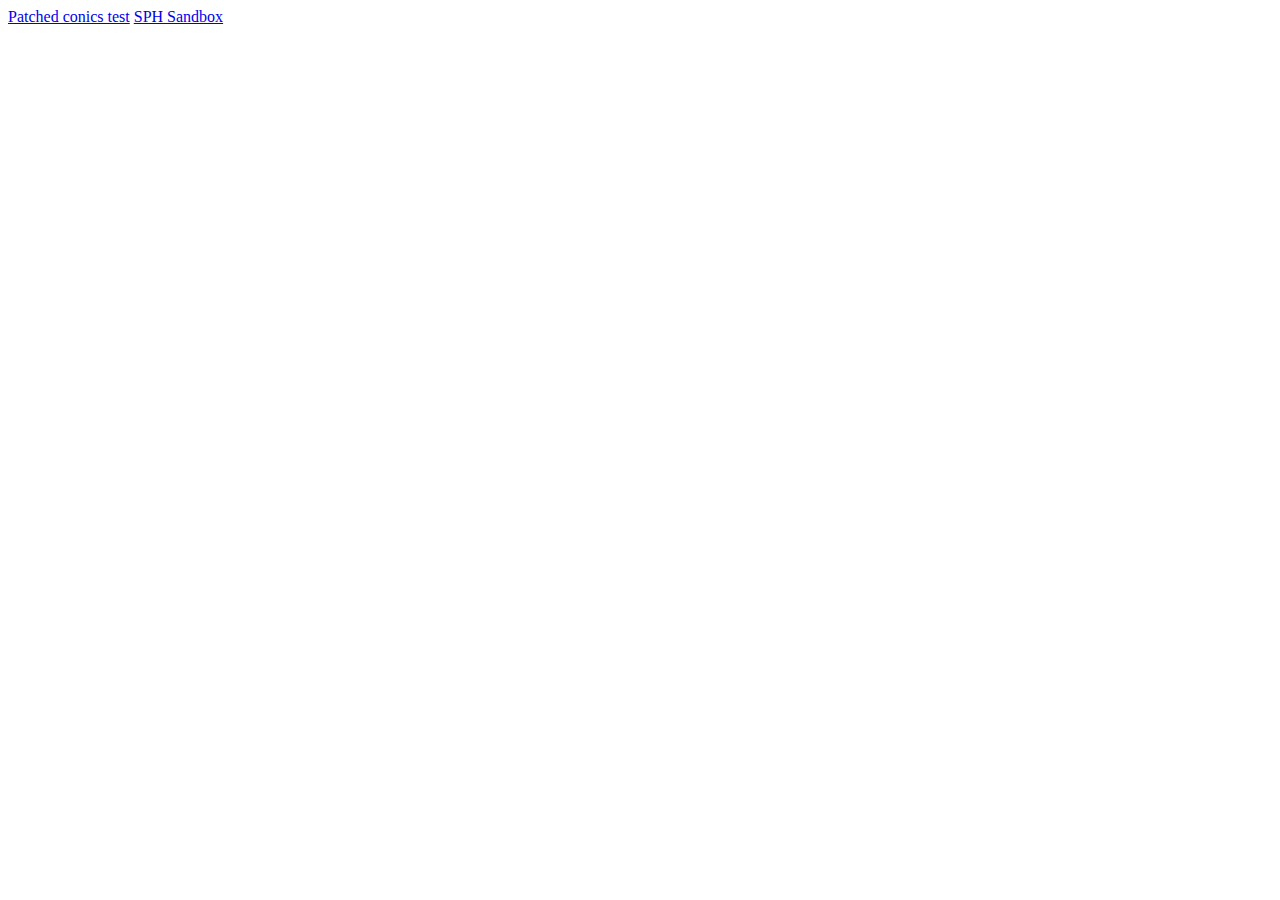
==== index.html @ 9e002ba5 "Trying to fix this mess" ====
<!DOCTYPE html>
<html lang="en">
<head>
	<meta charset="UTF-8">
	<meta http-equiv="X-UA-Compatible" content="IE=edge">
	<meta name="viewport" content="width=device-width, initial-scale=1.0">
	<title>Index</title>
</head>
<body>
	<a href="GameEngine/index.html">Patched conics test</a>
	<a href="SPH/index.html">SPH Sandbox</a>
</body>
</html>
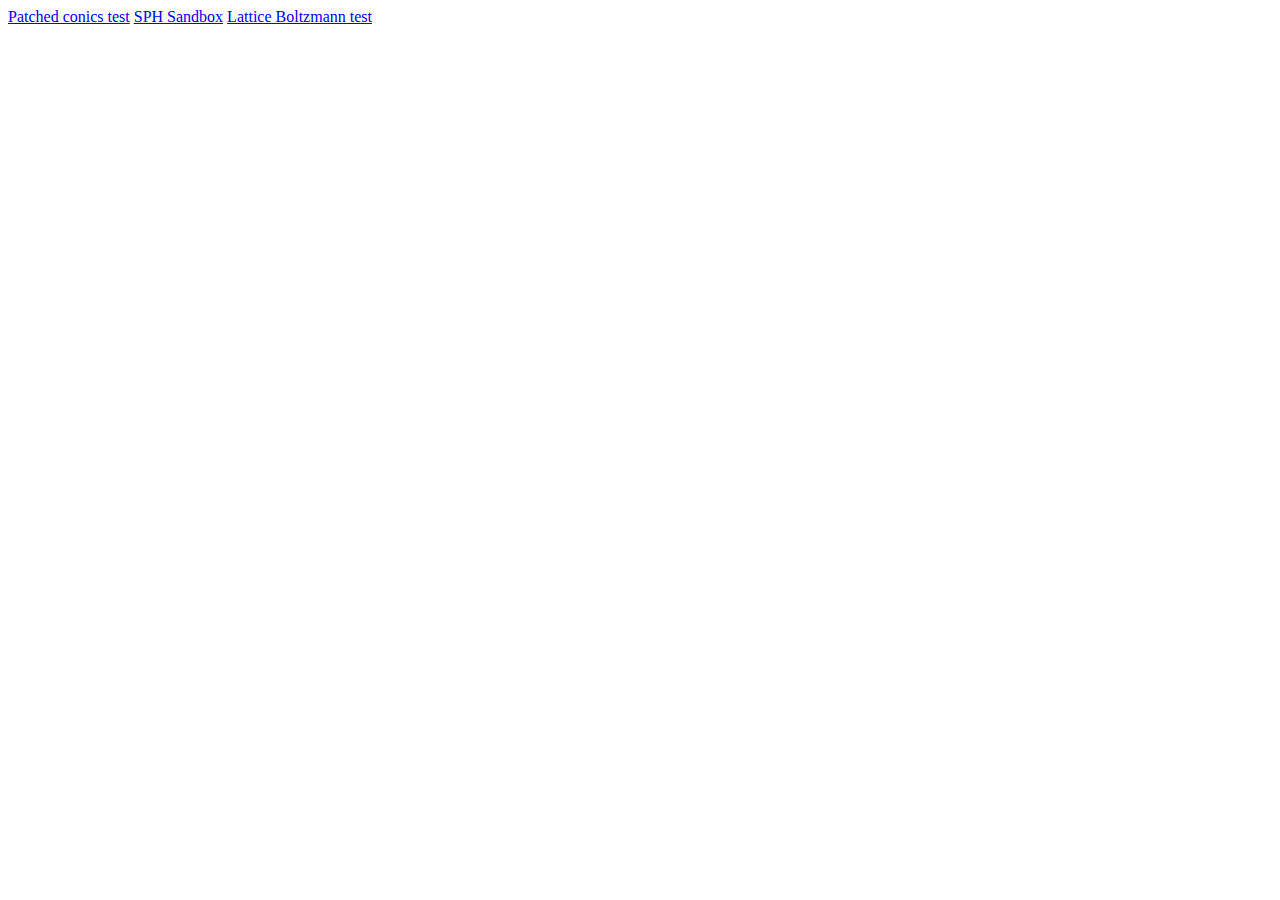
==== commit 53d5de47: "Added lattice boltzmann" ====
--- a/index.html
+++ b/index.html
@@ -9,5 +9,6 @@
 <body>
 	<a href="GameEngine/index.html">Patched conics test</a>
 	<a href="SPH/index.html">SPH Sandbox</a>
+	<a href="LatticeBoltzmann/index.html">Lattice Boltzmann test</a>
 </body>
 </html>
